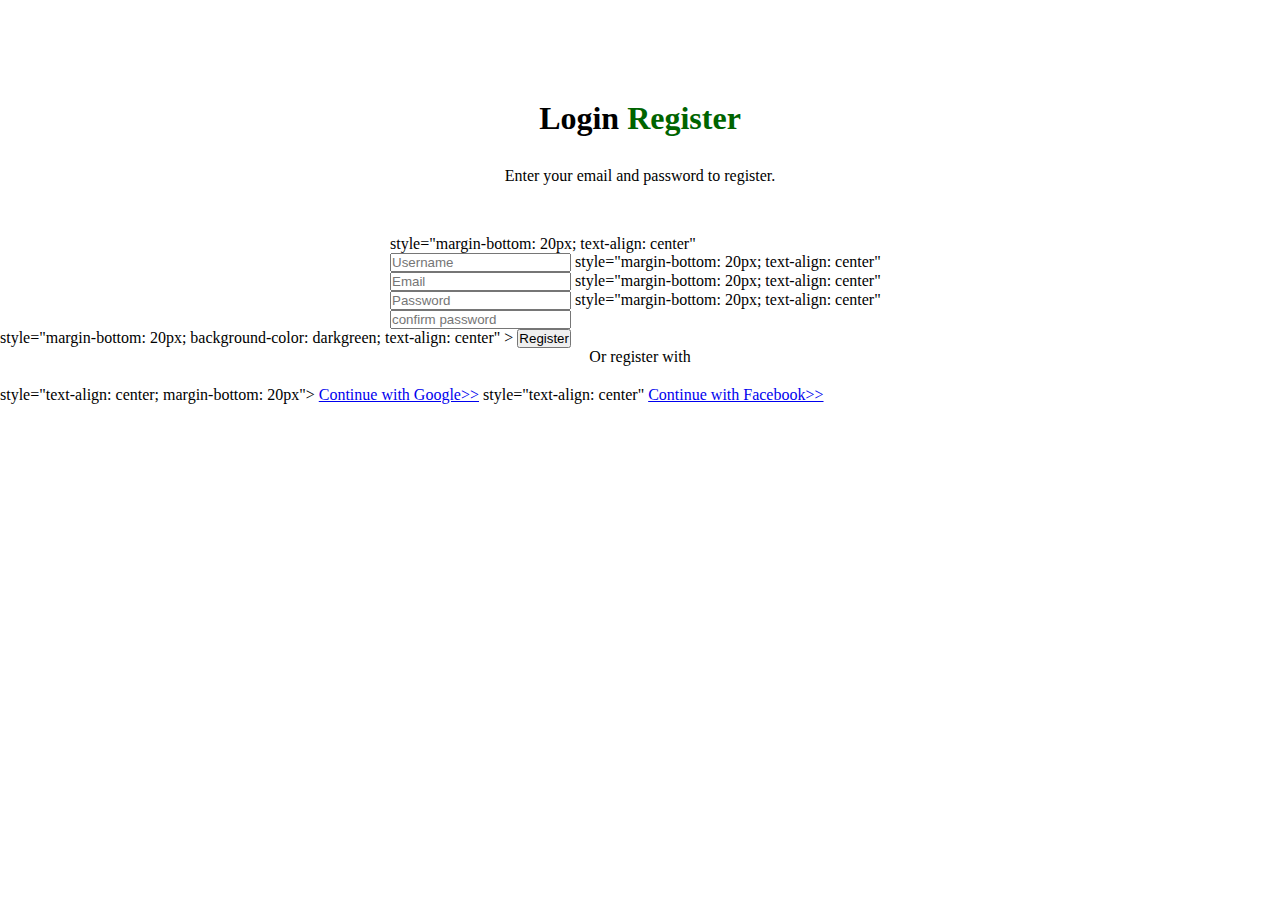
==== form_html.html @ cb261608 "Init" ====
<!doctype html>
<html lang="en">
<head>
  <meta charset="UTF-8">
  <meta name="viewport"
        content="width=device-width, user-scalable=no, initial-scale=1.0, maximum-scale=1.0, minimum-scale=1.0">
  <meta http-equiv="X-UA-Compatible" content="ie=edge">
  <title>Document</title>

  <link rel="stylesheet" href="css/style.css">
</head>
<body>
<h1 style ="text-align: center; margin-bottom: 30px;
margin-top: 100px">Login <span style ="color:darkgreen; " >Register</span></h1>
<div style="max-width: 500px; margin: auto;">

<p style="text-align: center; margin-bottom: 50px">
  Enter your email and password to register.
</p>
<form name="product_form" action ="" method ="post">
  style="margin-bottom: 20px; text-align: center"
</form>
</div>
<div>
    <input type="text" name="Username" placeholder="Username" id="Username">

  style="margin-bottom: 20px; text-align: center"
    <input type="email" name="Email" placeholder="Email" id="Email">

   style="margin-bottom: 20px; text-align: center"
    <input type="password" name="Password" placeholder="Password" id="Password">

   style="margin-bottom: 20px; text-align: center"
    <input type="confirm password" name="confirm password" placeholder="confirm password" id="confirm password">
</div>
  <form action ="/submit" method ="post">
    style="margin-bottom: 20px; background-color: darkgreen; text-align: center" >
    <button type ="submit"> Register </button>

  </form>
  <p style="text-align: center; margin-bottom: 20px">
    Or register with
  </p>
   style="text-align: center; margin-bottom: 20px">
  <a href="www.google.com" title="Continue with Google" target="_blank">Continue with Google>></a>

  style="text-align: center"
  <a href="www.facebook.com" title="Continue with Facebook" target="_blank">Continue with Facebook>></a>
  </div>




</body>
</html>
---- css/style.css ----
*{
    padding:0;
    margin:0;
}
h1{
    text-align: center;
}
div{
    max-width: 500px;
    margin: auto;
}
.box .sub_title{
    text-align: center;
    background: blue;
}
.box.sub_title{
    text-align: center;
    background: blue;
}
.box, .sub_title{
    text-align: center;
    background: blue;
}
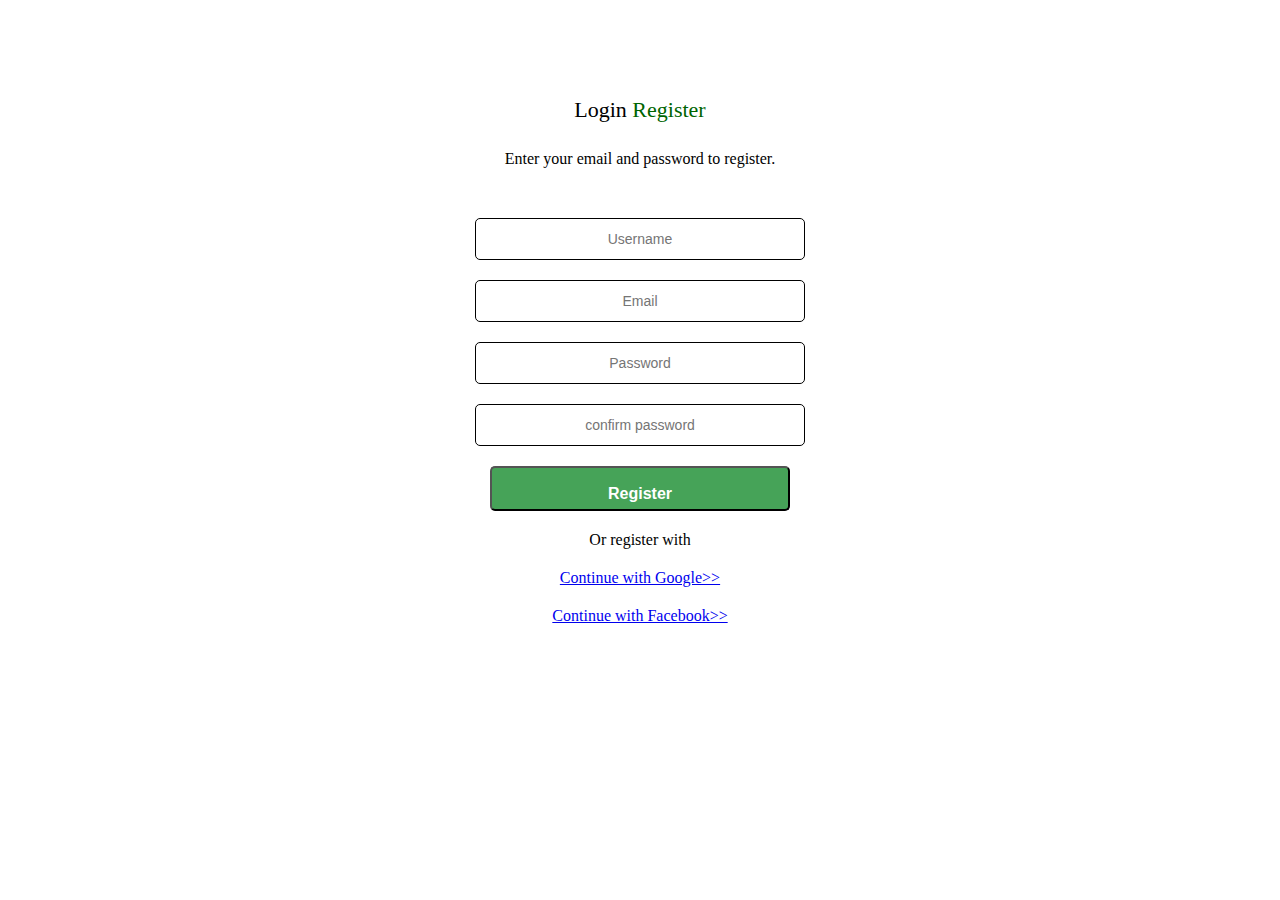
==== commit 0cfed335: "some changes" ====
--- a/form_html.html
+++ b/form_html.html
@@ -17,39 +17,32 @@
 <p style="text-align: center; margin-bottom: 50px">
   Enter your email and password to register.
 </p>
+</div>
 <form name="product_form" action ="" method ="post">
-  style="margin-bottom: 20px; text-align: center"
+    <div>
+    <input type="text" name="Username" placeholder="Username" id="Username">
+        <input type="email" name="Email" placeholder="Email" id="Email">
+        <input type="password" name="Password" placeholder="Password" id="Password">
+        <input type="confirm password" name="confirm password" placeholder="confirm password" id="confirm password">
+</div>
 </form>
-</div>
-<div>
-    <input type="text" name="Username" placeholder="Username" id="Username">
-
-  style="margin-bottom: 20px; text-align: center"
-    <input type="email" name="Email" placeholder="Email" id="Email">
-
-   style="margin-bottom: 20px; text-align: center"
-    <input type="password" name="Password" placeholder="Password" id="Password">
-
-   style="margin-bottom: 20px; text-align: center"
-    <input type="confirm password" name="confirm password" placeholder="confirm password" id="confirm password">
-</div>
-  <form action ="/submit" method ="post">
-    style="margin-bottom: 20px; background-color: darkgreen; text-align: center" >
+  <form action ="/submit" method ="post"
+    style="margin-bottom: 20px; text-align: center">
     <button type ="submit"> Register </button>
 
   </form>
   <p style="text-align: center; margin-bottom: 20px">
     Or register with
   </p>
+<div
    style="text-align: center; margin-bottom: 20px">
   <a href="www.google.com" title="Continue with Google" target="_blank">Continue with Google>></a>
-
-  style="text-align: center"
+</div>
+<div
+  style="text-align: center">
   <a href="www.facebook.com" title="Continue with Facebook" target="_blank">Continue with Facebook>></a>
   </div>
 
 
-
-
 </body>
 </html>--- a/css/style.css
+++ b/css/style.css
@@ -2,13 +2,47 @@
     padding:0;
     margin:0;
 }
+body{
+    align-items: center;
+}
 h1{
     text-align: center;
+    font-size: 22px;
+    font-weight: 400;
+    line-height: 20px;
+}
+input{
+    margin-bottom: 20px;
+    text-align: center;
+    display: block;
+    max-width: 300px;
+    width: 100%;
+    border: 1px solid;
+    border-radius: 5px;
+    padding: 12px 14px;
+    margin: 0 auto;
+    margin-top: 20px;
+    font-weight: 400;
+    font-size: 14px;
+    line-height: 16px;
+}
+form{
+    align-items: center;
+    margin-bottom: 20px;
+    text-align: center;
+    display: block;
+    margin: 0 auto;
+    margin-top: 20px;
 }
 div{
-    max-width: 500px;
-    margin: auto;
+    text-align: center;
+    margin: 0 auto;
+    display: block;
+    margin-bottom: 20px;
+    margin-top: 20px;
 }
+
+
 .box .sub_title{
     text-align: center;
     background: blue;
@@ -21,3 +55,15 @@
     text-align: center;
     background: blue;
 }
+button{
+    background: #46A358;
+    color: white;
+    font-size: 16px;
+    line-height: 20px;
+    font-weight: 700;
+    border-radius: 5px;
+    height: 45px;
+    padding: 16px  24px 13px;
+    max-width: 300px;
+    width: 100%;
+}
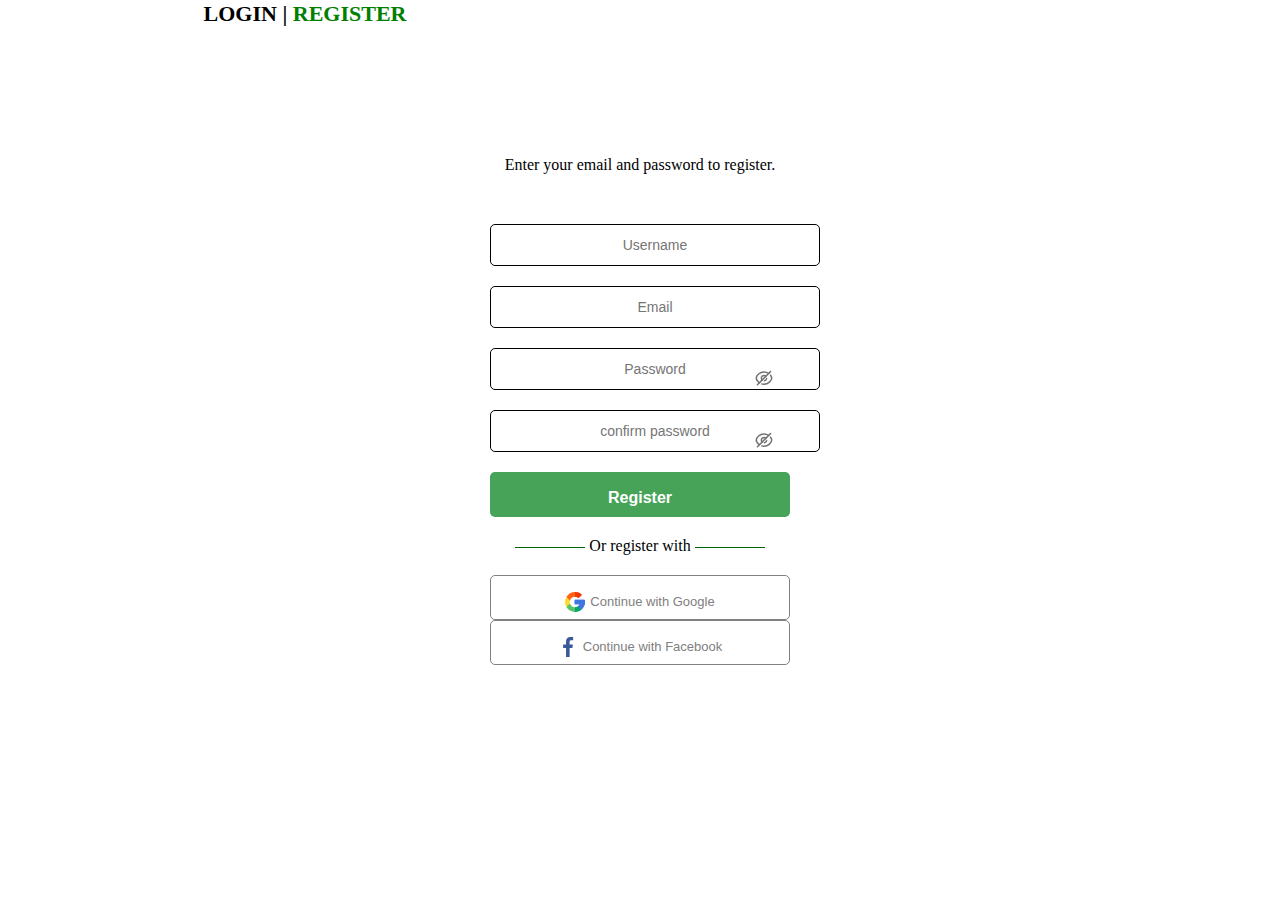
==== commit 3a65d28b: "mainside" ====
--- a/form_html.html
+++ b/form_html.html
@@ -10,9 +10,7 @@
   <link rel="stylesheet" href="css/style.css">
 </head>
 <body>
-<h1 style ="text-align: center; margin-bottom: 30px;
-margin-top: 100px">Login <span style ="color:darkgreen; " >Register</span></h1>
-<div style="max-width: 500px; margin: auto;">
+<h1 class="title"><span> Login </span><span>|</span><span class="green"> Register </span></h1>
 
 <p style="text-align: center; margin-bottom: 50px">
   Enter your email and password to register.
@@ -22,26 +20,31 @@
     <div>
     <input type="text" name="Username" placeholder="Username" id="Username">
         <input type="email" name="Email" placeholder="Email" id="Email">
-        <input type="password" name="Password" placeholder="Password" id="Password">
+        <div class="password-container">
+            <input type="password" name="Password" placeholder="Password" id="Password">
+            <button class="toggle-pass"><img src="images/Iconly/Curved/Hide.svg" alt="hide"></button>
+        </div>
+        <div class="password-container">
         <input type="confirm password" name="confirm password" placeholder="confirm password" id="confirm password">
+           <button class="toggle-pass"><img src="images/Iconly/Curved/Hide.svg" alt="hide"></button>
 </div>
 </form>
   <form action ="/submit" method ="post"
     style="margin-bottom: 20px; text-align: center">
-    <button type ="submit"> Register </button>
+    <button type ="submit" class="primary"> Register </button>
 
   </form>
   <p style="text-align: center; margin-bottom: 20px">
+      <span class="border-line"></span>
     Or register with
+      <span class="border-line"></span>
   </p>
-<div
-   style="text-align: center; margin-bottom: 20px">
-  <a href="www.google.com" title="Continue with Google" target="_blank">Continue with Google>></a>
-</div>
-<div
-  style="text-align: center">
-  <a href="www.facebook.com" title="Continue with Facebook" target="_blank">Continue with Facebook>></a>
+<div>
+<button class="secondary"><img width="20" height="20" src="images/google%201.svg" alt="google"><span>Continue with Google</span></button>
+    <button class="secondary"><img width="20" height="20" src="images/facebook%201.svg" alt="facebook"><span>Continue with Facebook</span></button>
   </div>
+
+
 
 
 </body>
--- a/css/style.css
+++ b/css/style.css
@@ -2,14 +2,76 @@
     padding:0;
     margin:0;
 }
+header{
+    background: white;
+    width: 100%;
+    padding: 15px 0;
+    margin: 15px;
+    max-width: 1400px;
+}
+.container{
+    display: flex;
+    align-items: center;
+    font-size: 20px;
+    font-weight: bold;
+    color: #333;
+    max-width: 1400px;
+    margin: 0;
+    width: 100%;
+
+}
 body{
     align-items: center;
 }
-h1{
+.greenshop{
+    display: flex;
+    align-items: center;
+    font-size: 20px;
+    font-weight: bold;
+    text-align: center;
+    color: #46A358;
+   width: 150px;
+    height: 34px;
+    top: 1px ;
+    img {
+        vertical-align: bottom;
+        margin-right: 5px;
+
+    }
+}
+.title{
     text-align: center;
     font-size: 22px;
-    font-weight: 400;
-    line-height: 20px;
+    font-weight: 700;
+    line-height: 28px;
+    margin-bottom: 16px;
+    color: black;
+}
+.green{
+    color: green;
+
+}
+.nav-links{
+    display: flex;
+    justify-content: center;
+    list-style: none;
+    padding: 0 110px;
+    margin: 0 100px;
+    gap: 70px;
+}
+.nav-links li{
+    margin: 0 15px;
+}
+.nav-links a{
+    text-decoration: none;
+    color: gray;
+    font-weight: 500;
+    font-size: 16px;
+
+}
+.nav-links a:hover{
+    color: black;
+    font-weight: bold;
 }
 input{
     margin-bottom: 20px;
@@ -33,6 +95,8 @@
     display: block;
     margin: 0 auto;
     margin-top: 20px;
+    max-width: 300px;
+
 }
 div{
     text-align: center;
@@ -56,14 +120,174 @@
     background: blue;
 }
 button{
+    display: block;
+    max-width: 500px;
+    width: 100%;
+    border-radius: 5px;
+    border: none;
+    line-height: 20px;
+    cursor:pointer;
+    text-align: center;
+
+
+}
+button.primary{
     background: #46A358;
     color: white;
     font-size: 16px;
     line-height: 20px;
     font-weight: 700;
     border-radius: 5px;
+    border: none;
     height: 45px;
     padding: 16px  24px 13px;
     max-width: 300px;
     width: 100%;
-}
+    cursor:pointer;
+}
+button.secondary{
+    color: gray;
+    padding: 10px 14px;
+    background-color: transparent;
+    font-size: 13px;
+    font-weight: 500;
+    border: 1px solid;
+    padding: 16px  24px 13px;
+    max-width: 300px;
+    width: 100%;
+    height: 45px;
+    display: block;
+    img{
+        vertical-align: bottom;
+        margin-right: 5px;
+
+    }
+}
+button.shopnow{
+    font-weight: 700;
+    font-size: 16px;
+    line-height: 20px;
+    color: #FFFFFF;
+    background-color: #46A358;
+    width: 140px;
+    height: 40px;
+    margin-top: 10px;
+    cursor:pointer;
+    padding: 12px 20px;
+    display: inline-block;
+    margin-left: 40px;
+    margin-top: 120px;
+
+}
+.border-line{
+    height: 1px;
+    background: darkgreen;
+    display: inline-block;
+width: 70px;
+    vertical-align: middle;
+}
+.password-container{
+    position: relative;
+    img{
+        position: absolute;
+        right: 8px;
+        top: 10px;
+    }
+}
+.toggle-pass{
+    position: absolute;
+    right: 8px;
+    z-index: 1;
+    background: transparent;
+    width: 20px;
+    height: 20px;
+    top:10px;
+}
+.login{
+    display: flex;
+    align-items: center;
+    border: none;
+    padding: 8px 10px;
+    border-radius: 5px;
+    cursor: pointer;
+    background: #46A358;
+    color: white;
+    text-align: center;
+    width: 100px;
+    height: 35px;
+    margin-right: 1000px;
+    font-size: 13px;
+    font-weight: 500;
+    margin: 0 ;
+
+    img{
+        vertical-align: bottom;
+        margin-right: 5px;
+
+    }
+}
+section{
+    width: 1200px;
+    height: 450px;
+    background-color: #F5F5F5;
+}
+h4{
+    width: 300px;
+    height: 16px;
+    font-size: 14px;
+    line-height: 16px;
+    color: #3D3D3D;
+    font-family: "Cera Pro" ;
+    margin-left: 43px;
+    margin-top: 68px;
+}
+h1{
+width: 530px;
+    height: 140px;
+    font-family: "Cera Pro";
+    font-weight: 900;
+    font-size: 70px;
+    line-height: 70px;
+    color:#3D3D3D;
+    margin-left: 40px;
+    text-transform: uppercase;
+    .planet{
+        color:#46A358;
+
+    }
+}
+h6{
+    width: 557px;
+    height: 45px;
+    font-family: "Cera Pro";
+    font-size: 14px;
+    font-weight: 400;
+    line-height: 24px;
+    color: #727272;
+    margin-top: 80px;
+    margin-left: 43px;
+
+
+}
+.hero1{
+    flex: 1;
+    text-align: right;
+    margin: 0;
+    padding: 0;
+    margin-left: 700px;
+    margin-right: 1000px;
+display: flex;
+    width: 507px;
+    height: 450px;
+    margin-top: -420px;
+
+}
+.hero2{
+   width: 135px;
+    height: 135px;
+    margin-left: 750px;
+    display: flex;
+    margin-top: -164px;
+
+
+}